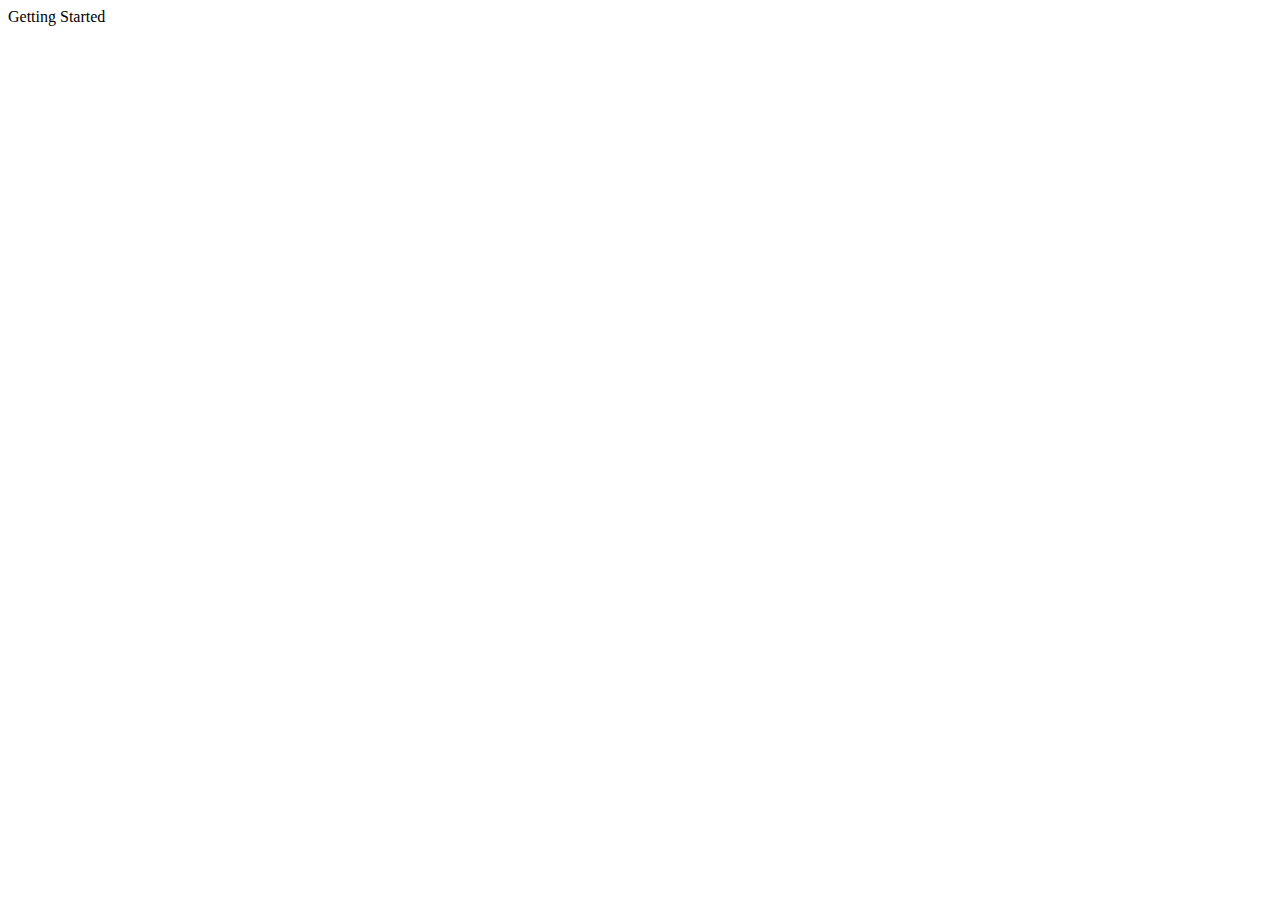
==== main.html @ c304fbb0 "feat: init html css js files" ====
<!DOCTYPE html>
<html lang="en">
  <head>
    <meta charset="UTF-8" />
    <meta name="viewport" content="width=device-width, initial-scale=1.0" />
    <title>Github Listing</title>
    <link rel="stylesheet" type="text/css" href="styles.css" />
    <script src="script.js"></script>
  </head>
  <body>
    <div class="main">Getting Started</div>
  </body>
</html>
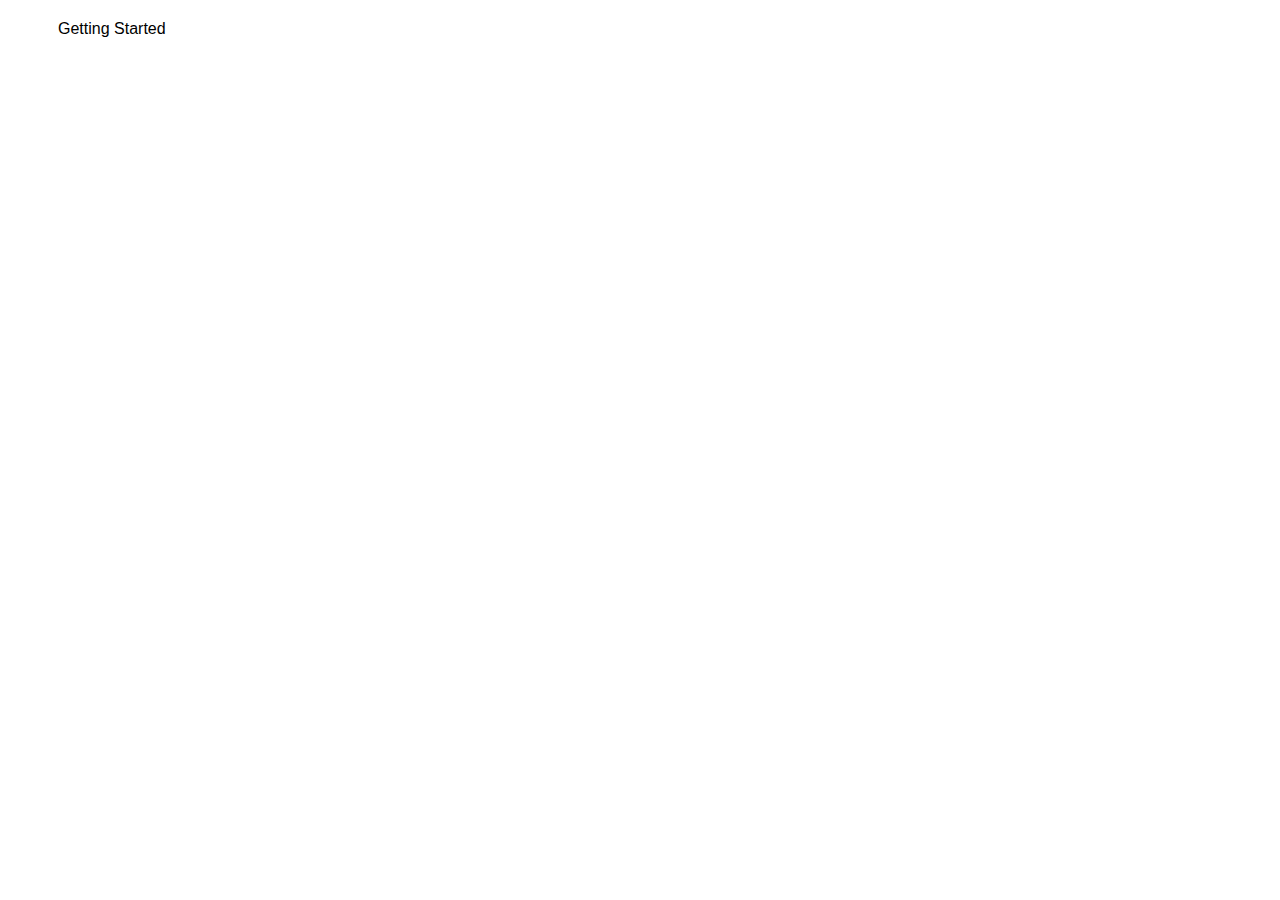
==== commit 69c4628b: "feat: added userinfo on page" ====
--- a/main.html
+++ b/main.html
@@ -8,6 +8,15 @@
     <script src="script.js"></script>
   </head>
   <body>
-    <div class="main">Getting Started</div>
+    <div class="main">
+      <div class="user-profile">Getting Started</div>
+      <div class="rightsection">
+        <h1 class="username"></h1>
+        <p class="bio"></p>
+        <p class="location"></p>
+        <p class="twitter"></p>
+      </div>
+    </div>
+    <div class="repo"></div>
   </body>
 </html>
--- a/styles.css
+++ b/styles.css
@@ -0,0 +1,21 @@
+body{
+    font-family: Arial, sans-serif;
+    font-weight: 500;
+    font-size: medium;
+}
+.main{
+    margin-left: 50px;
+    margin-top: 20px;
+    display: flex;
+    gap: 50px;
+}
+.user-profile img {
+    border-radius: 50%; /* Make the image round */
+    border: 2px solid #000; /* Add a 2px black border */
+    width: 200px; /* Set the width to 100px */
+    height: 200px; /* Set the height to 100px */
+  }
+.username{
+    font-size: xx-large;
+    font-weight: 500;
+}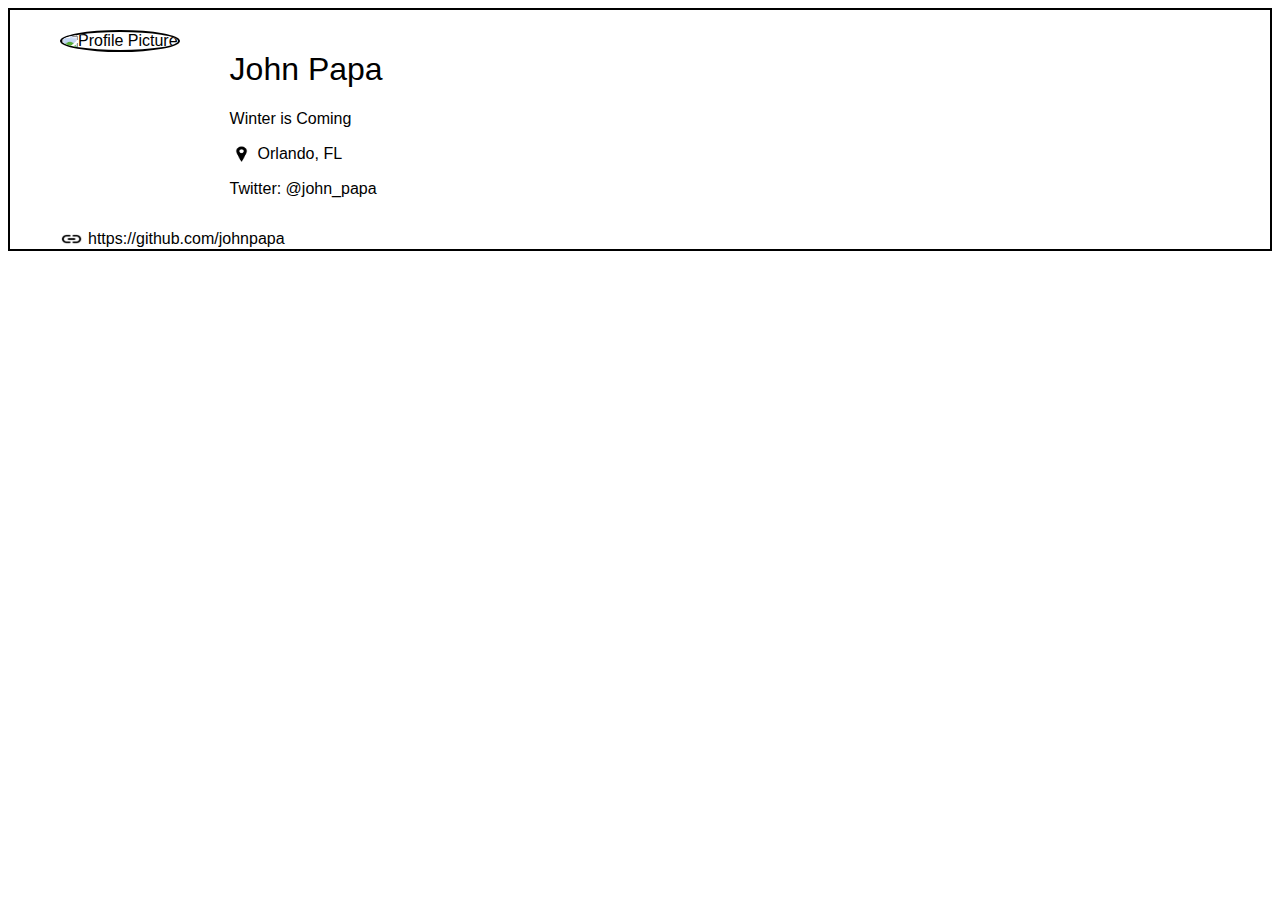
==== commit ec266385: "style: added icons" ====
--- a/main.html
+++ b/main.html
@@ -13,10 +13,10 @@
       <div class="rightsection">
         <h1 class="username"></h1>
         <p class="bio"></p>
-        <p class="location"></p>
+        <div class="location flex-align"></div>
         <p class="twitter"></p>
       </div>
     </div>
-    <div class="repo"></div>
+    <div class="repo flex-align"></div>
   </body>
 </html>
--- a/styles.css
+++ b/styles.css
@@ -2,20 +2,37 @@
     font-family: Arial, sans-serif;
     font-weight: 500;
     font-size: medium;
+    border: 2px solid;
+    padding-left: 50px;
 }
 .main{
-    margin-left: 50px;
     margin-top: 20px;
     display: flex;
     gap: 50px;
 }
 .user-profile img {
-    border-radius: 50%; /* Make the image round */
-    border: 2px solid #000; /* Add a 2px black border */
-    width: 200px; /* Set the width to 100px */
-    height: 200px; /* Set the height to 100px */
+    border-radius: 50%;
+    border: 2px solid #000;
+    width: 200px;
+    height: 200px;
   }
 .username{
     font-size: xx-large;
     font-weight: 500;
-}+}
+.flex-align{
+    display: flex;
+    align-items: center;
+    gap: 5px;
+}
+.licon{
+    height: 20px;
+    width: 23px;
+}
+.textblack{
+    color: black;
+    text-decoration: none;
+}
+.repo{
+    padding-top: 15px;
+}
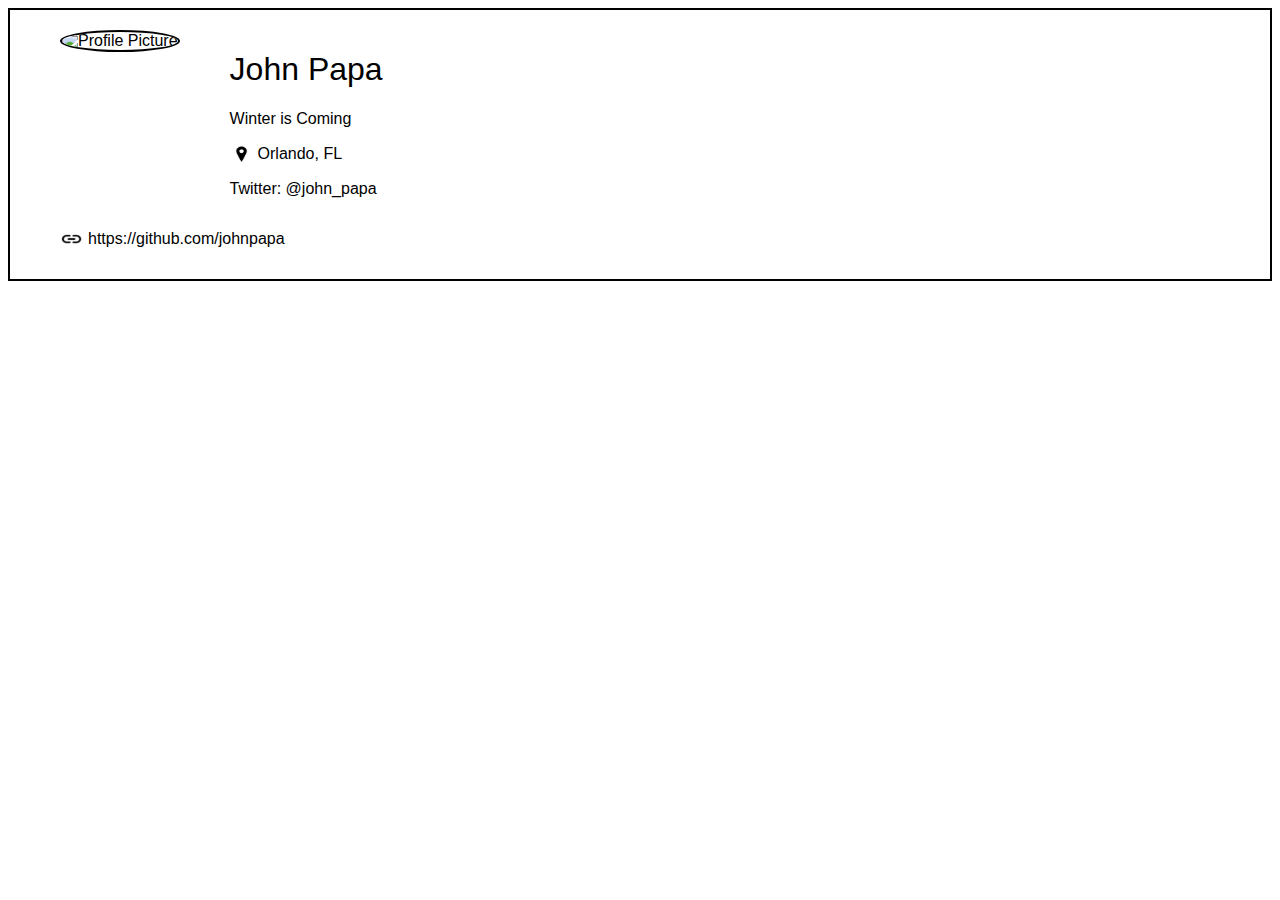
==== commit 48b250cc: "feat: added repo cards" ====
--- a/main.html
+++ b/main.html
@@ -18,5 +18,6 @@
       </div>
     </div>
     <div class="repo flex-align"></div>
+    <div class="cardswrapper"></div>
   </body>
 </html>
--- a/styles.css
+++ b/styles.css
@@ -4,11 +4,16 @@
     font-size: medium;
     border: 2px solid;
     padding-left: 50px;
+    padding-right: 50px;
 }
 .main{
     margin-top: 20px;
     display: flex;
     gap: 50px;
+}
+.flex-col{
+    display: flex;
+    flex-direction: column;
 }
 .user-profile img {
     border-radius: 50%;
@@ -36,3 +41,20 @@
 .repo{
     padding-top: 15px;
 }
+.cardswrapper{
+    display: flex;
+    flex-wrap: wrap;
+    margin-top: 30px;
+    justify-content: space-between;
+    gap: 20px;
+}
+.card{
+    flex: 0 0 calc(50% - 50px);
+    padding: 10px;
+    margin: 5px;
+    border: 2px solid #000;
+    box-sizing: border-box;
+}
+.textblue{
+    color: hwb(220 22% 12%);
+}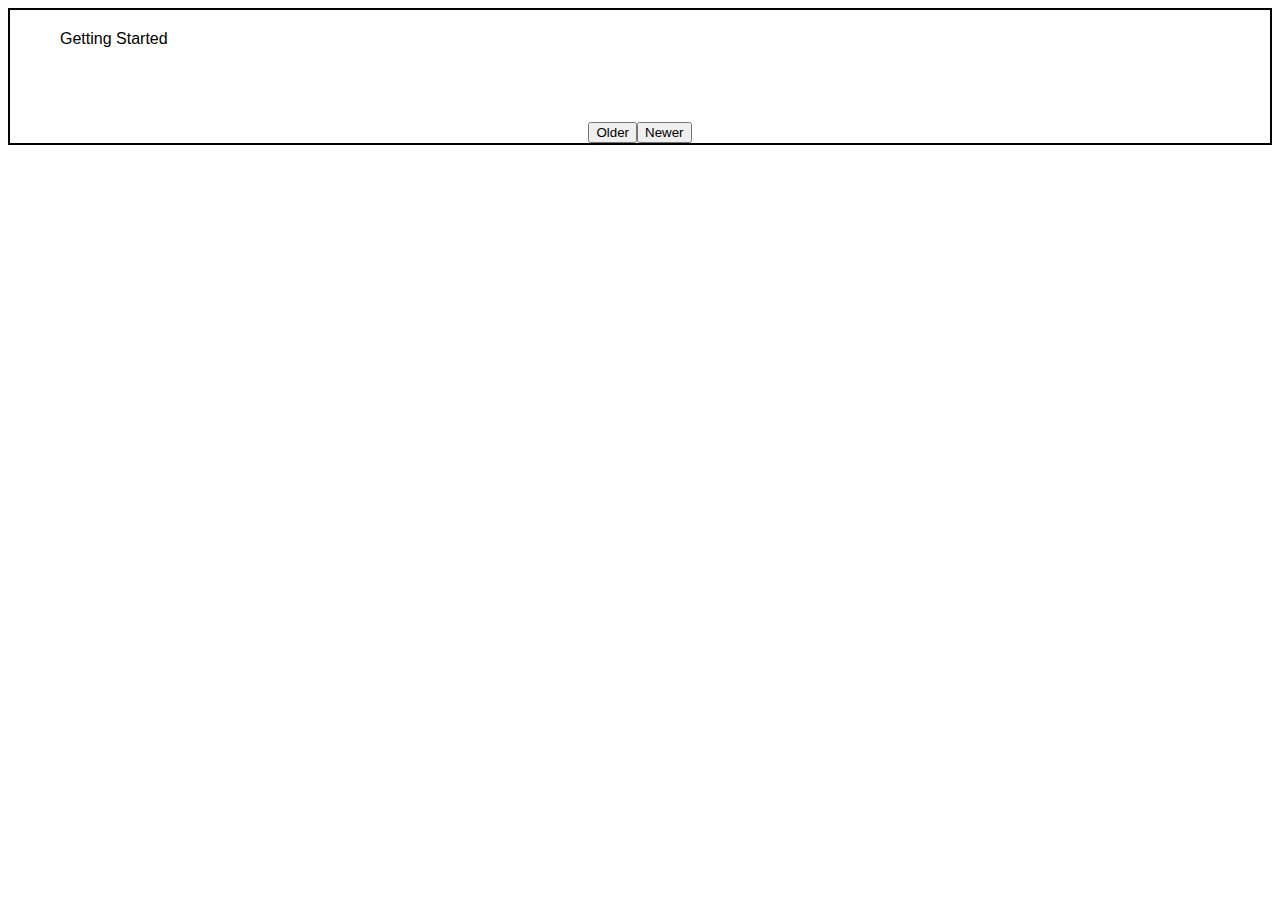
==== commit ba9be746: "feat: added nextpage prevpage buttons" ====
--- a/main.html
+++ b/main.html
@@ -19,5 +19,10 @@
     </div>
     <div class="repo flex-align"></div>
     <div class="cardswrapper"></div>
+    <div class="footer">
+      <div class="pagelist"></div>
+      <button class="prev">Older</button>
+      <button class="next">Newer</button>
+    </div>
   </body>
 </html>
--- a/styles.css
+++ b/styles.css
@@ -1,5 +1,5 @@
 body{
-    font-family: Arial, sans-serif;
+    font-family: Arial, Helvetica, sans-serif;
     font-weight: 500;
     font-size: medium;
     border: 2px solid;
@@ -42,19 +42,33 @@
     padding-top: 15px;
 }
 .cardswrapper{
-    display: flex;
-    flex-wrap: wrap;
-    margin-top: 30px;
-    justify-content: space-between;
+    display: grid;
+    margin-top: 40px;
+    grid-template-columns: repeat(2, 1fr);
     gap: 20px;
 }
 .card{
-    flex: 0 0 calc(50% - 50px);
     padding: 10px;
+    padding-top: 0px;
     margin: 5px;
     border: 2px solid #000;
     box-sizing: border-box;
 }
+.twrapper{
+    display: flex;
+    gap: 10px;
+}
+.tcard{
+    background-color: hwb(220 22% 12%);
+    color: white;
+    padding: 5px;
+    border-radius: 5px;
+    font-weight: bold;
+}
 .textblue{
     color: hwb(220 22% 12%);
+}
+.footer{
+    justify-content: center;
+    display: flex;
 }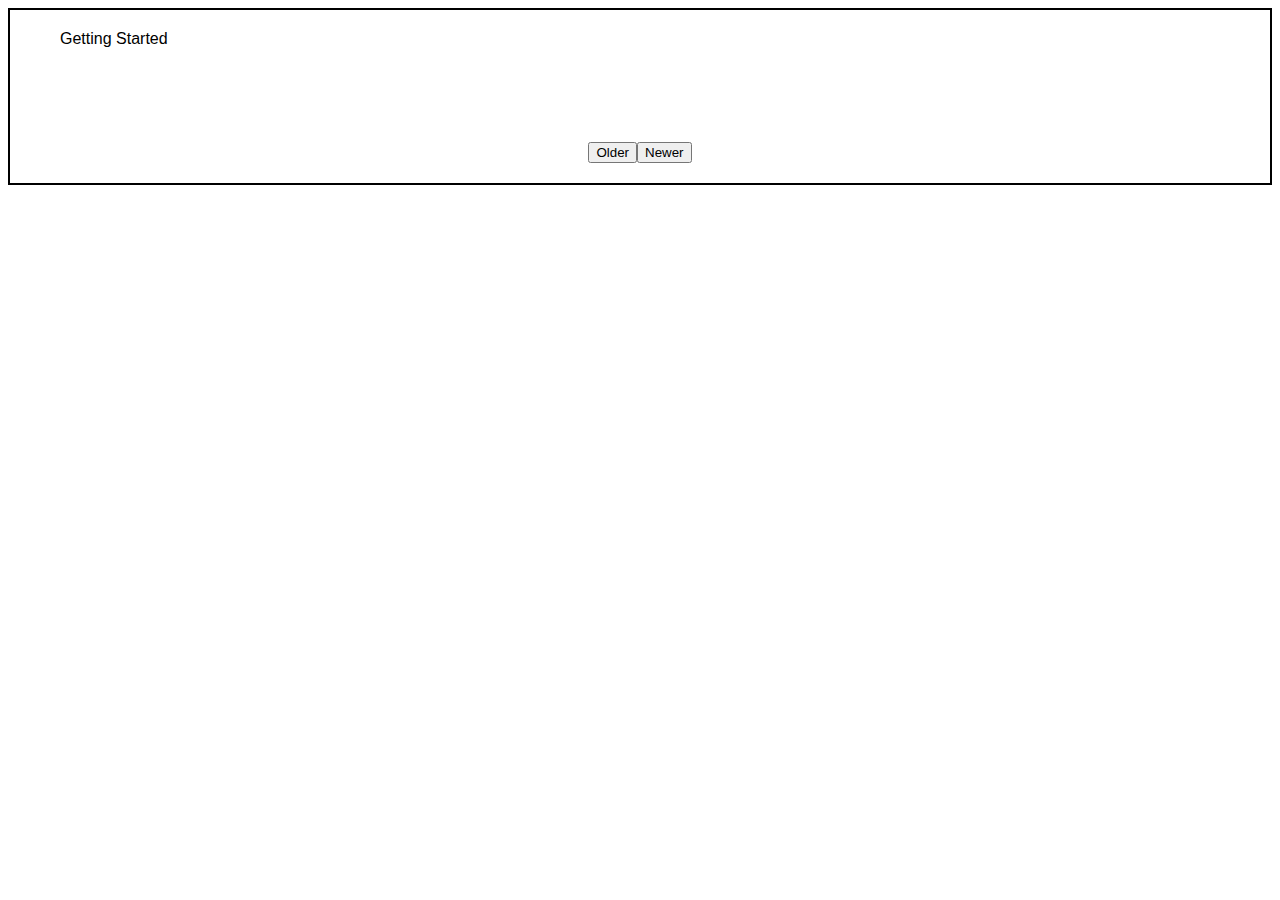
==== commit baf72691: "feat: added pagelist" ====
--- a/main.html
+++ b/main.html
@@ -19,10 +19,14 @@
     </div>
     <div class="repo flex-align"></div>
     <div class="cardswrapper"></div>
-    <div class="footer">
-      <div class="pagelist"></div>
-      <button class="prev">Older</button>
-      <button class="next">Newer</button>
+    <div class="footerwrapper">
+      <div class="footer">
+        <div class="pagelist"></div>
+        <div class="buttonwrapper">
+          <button class="prev button">Older</button>
+          <button class="next button">Newer</button>
+        </div>
+      </div>
     </div>
   </body>
 </html>
--- a/styles.css
+++ b/styles.css
@@ -69,6 +69,25 @@
     color: hwb(220 22% 12%);
 }
 .footer{
+    display: flex;
+    flex-direction: column;
+    align-items: center;
+    width: fit-content;
+}
+.buttonwrapper{
+    display: flex;
+    justify-content: space-between;
+    width: 100%;
+}
+.button{
+    width: fit-content;
+}
+.pagelist{
+    width: fit-content;
+}
+.footerwrapper{
+    display: flex;
     justify-content: center;
-    display: flex;
+    margin-top: 20px;
+    margin-bottom: 20px;
 }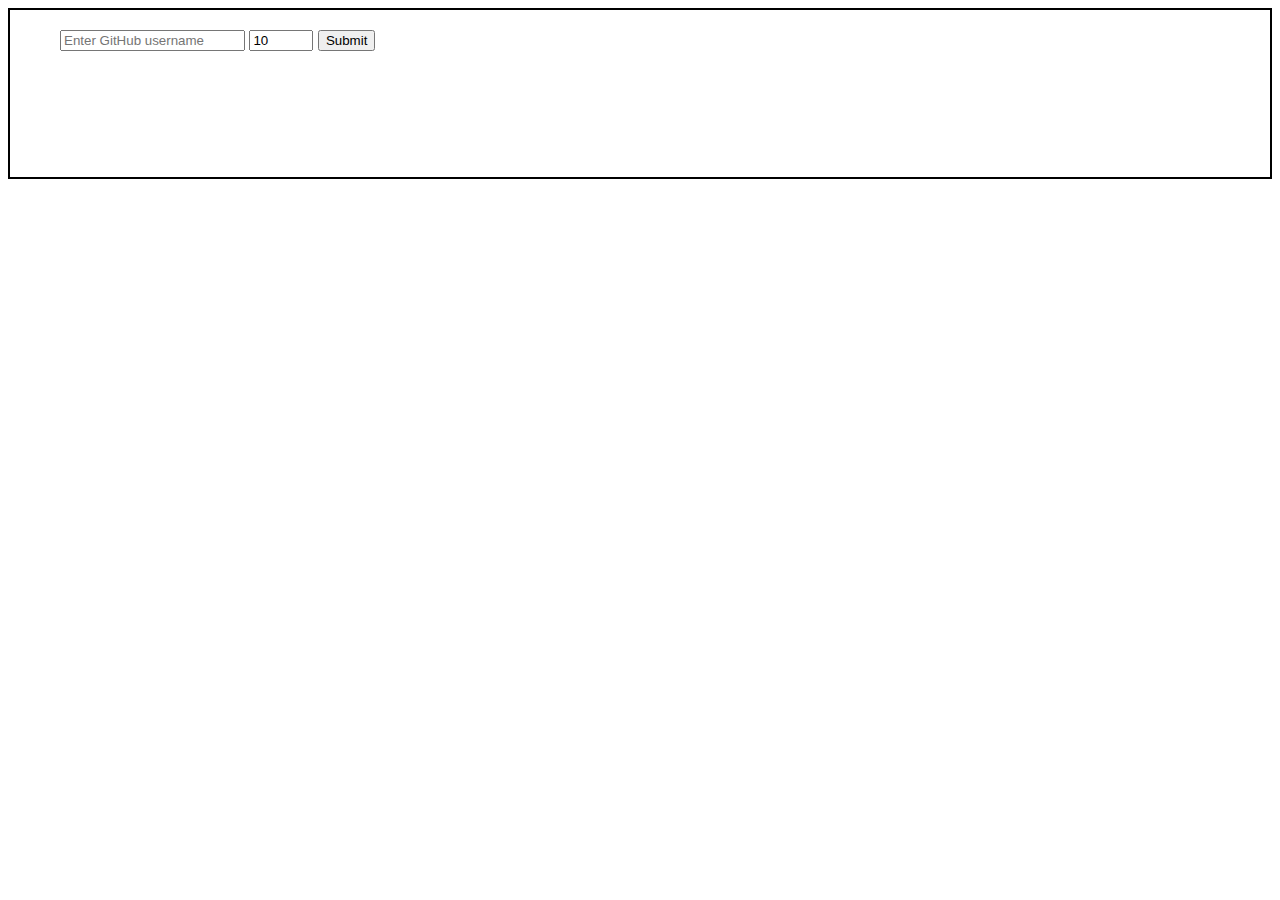
==== commit 050b9cf2: "feat: added serach username form and perPage option" ====
--- a/main.html
+++ b/main.html
@@ -9,7 +9,28 @@
   </head>
   <body>
     <div class="main">
-      <div class="user-profile">Getting Started</div>
+      <form id="githubForm">
+        <div class="input-section">
+          <input
+            type="text"
+            id="usernameInput"
+            name="username"
+            placeholder="Enter GitHub username"
+          />
+          <input
+            type="number"
+            id="perPageInput"
+            name="perPage"
+            min="10"
+            max="100"
+            step="10"
+            value="10"
+          />
+          <button type="submit">Submit</button>
+          <p id="errorText" class="error-text"></p>
+        </div>
+      </form>
+      <div class="user-profile"></div>
       <div class="rightsection">
         <h1 class="username"></h1>
         <p class="bio"></p>
@@ -22,10 +43,7 @@
     <div class="footerwrapper">
       <div class="footer">
         <div class="pagelist"></div>
-        <div class="buttonwrapper">
-          <button class="prev button">Older</button>
-          <button class="next button">Newer</button>
-        </div>
+        <div class="buttonwrapper"></div>
       </div>
     </div>
   </body>
--- a/styles.css
+++ b/styles.css
@@ -57,6 +57,7 @@
 .twrapper{
     display: flex;
     gap: 10px;
+    flex-wrap: wrap;
 }
 .tcard{
     background-color: hwb(220 22% 12%);
@@ -66,6 +67,8 @@
     font-weight: bold;
 }
 .textblue{
+    font-weight: bold;
+    text-decoration: none;
     color: hwb(220 22% 12%);
 }
 .footer{
@@ -73,6 +76,7 @@
     flex-direction: column;
     align-items: center;
     width: fit-content;
+    gap: 15px;
 }
 .buttonwrapper{
     display: flex;
@@ -80,8 +84,28 @@
     width: 100%;
 }
 .button{
+    background: none;
     width: fit-content;
+    cursor: pointer;
+    border: 1px solid gray;
+    border-radius: 30px;
+    color: hwb(220 22% 12%);
+    padding-top: 7px;
+    padding-bottom: 7px;
+    padding-left: 10px;
+    padding-right: 10px;
+
 }
+.activebutton {
+    background: none !important;
+    border: 1px solid hwb(220 22% 12%) !important;
+    padding: 7px !important;
+    min-height: 30px !important;
+    min-width: 25px !important;
+    background-color: hwb(220 22% 12%) !important;
+    color: white !important;
+    cursor: pointer !important;
+  }
 .pagelist{
     width: fit-content;
 }
@@ -90,4 +114,27 @@
     justify-content: center;
     margin-top: 20px;
     margin-bottom: 20px;
+}
+.page-button:first-child {
+    border-top-left-radius: 4px;
+    border-bottom-left-radius: 4px;
+  }
+  
+  .page-button:last-child {
+    border-top-right-radius: 4px;
+    border-bottom-right-radius: 4px;
+  }
+  
+  .page-button {
+    background: none;
+    border: 1px solid gray;
+    padding: 7px;
+    min-height: 30px;
+    min-width: 25px;
+    color: hwb(220 22% 12%);
+    cursor: pointer;
+  }
+.arrow{
+    font-weight: bolder;
+    font-size: large;
 }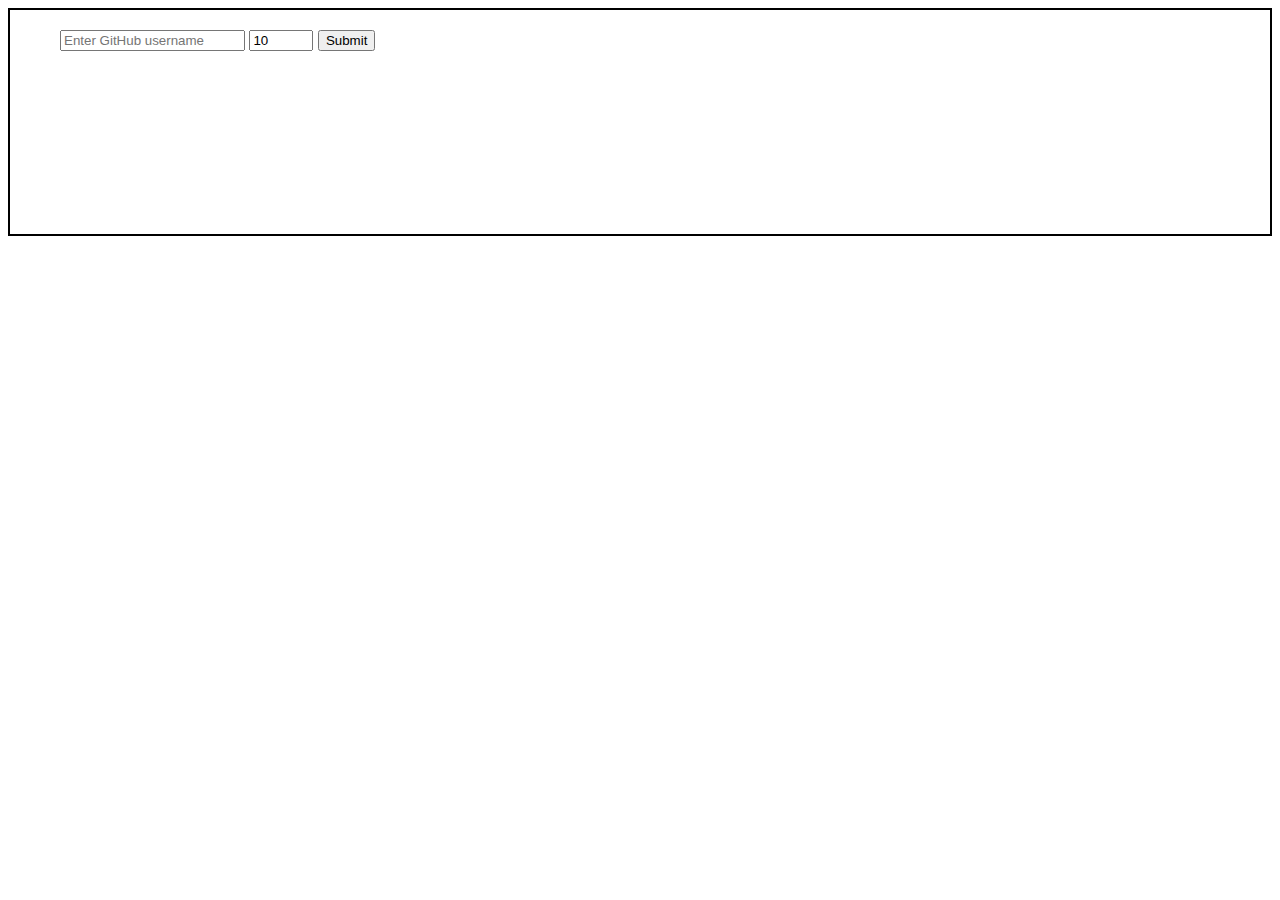
==== commit d4aeeeda: "fix: removed pat auth" ====
--- a/main.html
+++ b/main.html
@@ -30,6 +30,8 @@
           <p id="errorText" class="error-text"></p>
         </div>
       </form>
+    </div>
+    <div class="userinfo">
       <div class="user-profile"></div>
       <div class="rightsection">
         <h1 class="username"></h1>
--- a/styles.css
+++ b/styles.css
@@ -8,7 +8,12 @@
 }
 .main{
     margin-top: 20px;
-    display: flex;
+    display: flex;  
+    gap: 50px;
+}
+.userinfo{
+    margin-top: 20px;
+    display: flex;  
     gap: 50px;
 }
 .flex-col{
